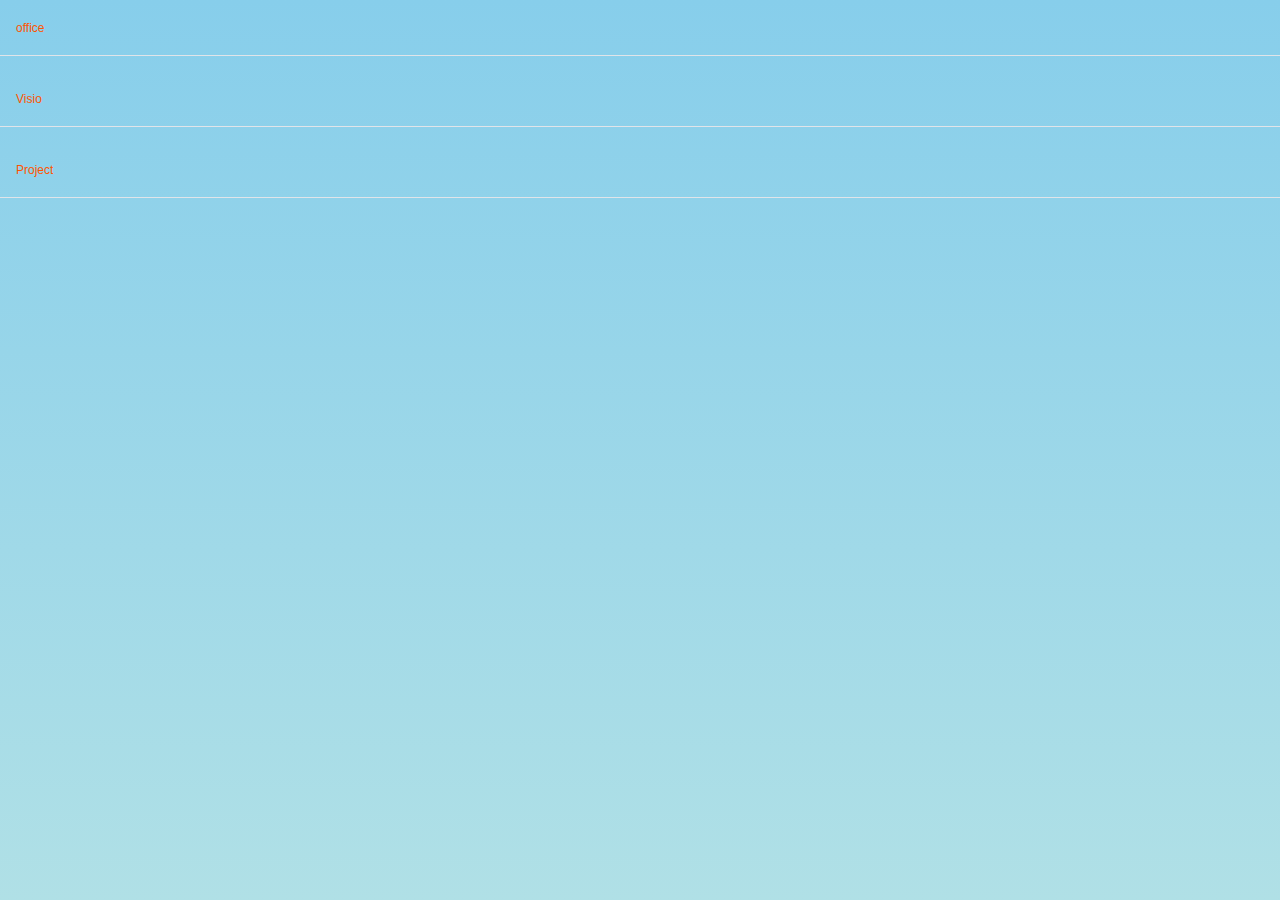
==== ruanjian/bg.html @ e4dad9fd "111" ====
<!DOCTYPE html>
<html lang="zh-Hans">
<head>
    <meta http-equiv="Content-Type" content="text/html; charset=UTF-8">

    <meta name="viewport" content="width=device-width, initial-scale=1.0">
    <title>石用软件</title>
    <link rel="icon" href="../image/logo.png" type="image/x-icon">
    <link rel="stylesheet" href="../css/index.css">
    <link rel="stylesheet" href="../css/font_4030460_xd1n66hk97.css">
    <!-- Google tag (gtag.js) -->
    <script async src="https://www.googletagmanager.com/gtag/js?id=G-ZRT42NRY3V"></script>
    <script>
        window.dataLayer = window.dataLayer || [];
        function gtag(){dataLayer.push(arguments);}
        gtag('js', new Date());

        gtag('config', 'G-ZRT42NRY3V');
    </script>
</head>
<body mpa-version="9.1.1" mpa-extension-id="ibefaeehajgcpooopoegkifhgecigeeg">
<div>
    <div class="sw-title" onclick="toggleMenu(&#39;menu1&#39;, &#39;.sw-title1 .icon-icon_zuo&#39;)">
                    <span class="cursor sw-title1">
                        <i class="iconfont icon-icon_zuo down-arrow"></i>
                        <span style="margin-left: 10px;">office
                        </span>
                    </span>
    </div>
    <div class="sw-item" id="menu1" style="display: none;">
        <div class="dlink">
            <div class="link">
                <img src="../image/lan.gif" data-src="ruanjian/image/officeall.png" alt="Icon"
                     style="width: 25px; height: 25px; margin-left: 15px; border-radius: 10px;">
                <span>office 2024</span>
                <a href="https://pan.xunlei.com/s/VOEOA0u1yW52-XDWc3olEygYA1?pwd=jpmf#" target="_blank">下载</a>
                <a href="#" target="_blank">教程</a>
            </div>
        </div>
        <div class="dlink">
            <div class="link">
                <img src="../image/lan.gif" data-src="ruanjian/image/officeall.png" alt="Icon"
                     style="width: 25px; height: 25px; margin-left: 15px; border-radius: 10px;">
                <span>office 2021</span>
                <a href="https://pan.xunlei.com/s/VOEOAFk-aKWSHPujNYOs1Un0A1?pwd=xqf2#" target="_blank">下载</a>
                <a href="#" target="_blank">教程</a>
            </div>
        </div>
        <div class="dlink">
            <div class="link">
                <img src="../image/lan.gif" data-src="ruanjian/image/officeall.png" alt="Icon"
                     style="width: 25px; height: 25px; margin-left: 15px; border-radius: 10px;">
                <span>office 2019</span>
                <a href="https://pan.xunlei.com/s/VOEOAMK9cl5bUtA6PbiCN3c8A1?pwd=ifh4#" target="_blank">下载</a>
                <a href="#" target="_blank">教程</a>
            </div>
        </div>
        <div class="dlink">
            <div class="link">
                <img src="../image/lan.gif" data-src="ruanjian/image/officeall.png" alt="Icon"
                     style="width: 25px; height: 25px; margin-left: 15px; border-radius: 10px;">
                <span>office 2016</span>
                <a href="https://pan.xunlei.com/s/VOEOAV8WaMAPYfBmNUWEmaSaA1?pwd=7tmp#" target="_blank">下载</a>
                <a href="#" target="_blank">教程</a>
            </div>
        </div>
        <div class="dlink">
            <div class="link">
                <img src="../image/lan.gif" data-src="ruanjian/image/officeall.png" alt="Icon"
                     style="width: 25px; height: 25px; margin-left: 15px; border-radius: 10px;">
                <span>office 2013</span>
                <a href="https://pan.xunlei.com/s/VOEOA_cJH8BxNc3RmMicavT3A1?pwd=qmqf#" target="_blank">下载</a>
                <a href="#" target="_blank">教程</a>
            </div>
        </div>
        <div class="dlink">
            <div class="link">
                <img src="../image/lan.gif" data-src="ruanjian/image/officeall.png" alt="Icon"
                     style="width: 25px; height: 25px; margin-left: 15px; border-radius: 10px;">
                <span>office 2010</span>
                <a href="https://pan.xunlei.com/s/VOEOAdspgsCSIcgWPMHwccEaA1?pwd=2nnq#" target="_blank">下载</a>
                <a href="#" target="_blank">教程</a>
            </div>
        </div>
        <div class="dlink">
            <div class="link">
                <img src="../image/lan.gif" data-src="ruanjian/image/officeall.png" alt="Icon"
                     style="width: 25px; height: 25px; margin-left: 15px; border-radius: 10px;">
                <span>office 2007</span>
                <a href="https://pan.xunlei.com/s/VOEOAhYVgsCSIcgWPMHwcdjiA1?pwd=pzs5#" target="_blank">下载</a>
                <a href="#" target="_blank">教程</a>
            </div>
        </div>
        <div class="dlink">
            <div class="link">
                <img src="../image/lan.gif" data-src="ruanjian/image/officeall.png" alt="Icon"
                     style="width: 25px; height: 25px; margin-left: 15px; border-radius: 10px;">
                <span>office 2003</span>
                <a href="https://pan.xunlei.com/s/VOEOAnT42DfsshQRcQZIIuH6A1?pwd=4idw#" target="_blank">下载</a>
                <a href="#" target="_blank">教程</a>
            </div>
        </div>
    </div>
    <div class="sw-title" onclick="toggleMenu(&#39;menu2&#39;, &#39;.sw-title2 .icon-icon_zuo&#39;)">
                    <span class="cursor sw-title2">
                        <i class="iconfont icon-icon_zuo down-arrow"></i>
                        <span style="margin-left: 10px;">Visio
                        </span>
                    </span>
    </div>
    <div class="sw-item" id="menu2" style="display: none;">
        <div class="dlink">
            <div class="link">
                <img src="../image/lan.gif" data-src="ruanjian/image/Visio.png" alt="Icon"
                     style="width: 25px; height: 25px; margin-left: 15px; border-radius: 10px;">
                <span>Visio 2024</span>
                <a href="https://pan.xunlei.com/s/VOEODo5afRqzzzOvoSDeizjFA1?pwd=mxej#" target="_blank">下载</a>
                <a href="#" target="_blank">教程</a>
            </div>
        </div>
        <div class="dlink">
            <div class="link">
                <img src="../image/lan.gif" data-src="ruanjian/image/Visio.png" alt="Icon"
                     style="width: 25px; height: 25px; margin-left: 15px; border-radius: 10px;">
                <span>Visio 2021</span>
                <a href="https://pan.xunlei.com/s/VOEODwPtaMAPYfBmNUWEngR7A1?pwd=4zdj#" target="_blank">下载</a>
                <a href="#" target="_blank">教程</a>
            </div>
        </div>
        <div class="dlink">
            <div class="link">
                <img src="../image/lan.gif" data-src="ruanjian/image/Visio.png" alt="Icon"
                     style="width: 25px; height: 25px; margin-left: 15px; border-radius: 10px;">
                <span>Visio 2019</span>
                <a href="https://pan.xunlei.com/s/VOEOE-DUioJcCuL_jdeVxouvA1?pwd=n2mz#" target="_blank">下载</a>
                <a href="#" target="_blank">教程</a>
            </div>
        </div>
        <div class="dlink">
            <div class="link">
                <img src="../image/lan.gif" data-src="ruanjian/image/Visio.png" alt="Icon"
                     style="width: 25px; height: 25px; margin-left: 15px; border-radius: 10px;">
                <span>Visio 2016</span>
                <a href="https://pan.xunlei.com/s/VOEOEOoMaKWSHPujNYOs2q5qA1?pwd=gb3b#" target="_blank">下载</a>
                <a href="#" target="_blank">教程</a>
            </div>
        </div>
        <div class="dlink">
            <div class="link">
                <img src="../image/lan.gif" data-src="ruanjian/image/Visio.png" alt="Icon"
                     style="width: 25px; height: 25px; margin-left: 15px; border-radius: 10px;">
                <span>Visio 2013</span>
                <a href="https://pan.xunlei.com/s/VOEOEoRQ2DfsshQRcQZIKE85A1?pwd=47gj#" target="_blank">下载</a>
                <a href="#" target="_blank">教程</a>
            </div>
        </div>
        <div class="dlink">
            <div class="link">
                <img src="../image/lan.gif" data-src="ruanjian/image/Visio.png" alt="Icon"
                     style="width: 25px; height: 25px; margin-left: 15px; border-radius: 10px;">
                <span>Visio 2010</span>
                <a href="https://pan.xunlei.com/s/VOEOF00xr1lcxE2OFLLB3r1uA1?pwd=d2xk#" target="_blank">下载</a>
                <a href="#" target="_blank">教程</a>
            </div>
        </div>
        <div class="dlink">
            <div class="link">
                <img src="../image/lan.gif" data-src="ruanjian/image/Visio.png" alt="Icon"
                     style="width: 25px; height: 25px; margin-left: 15px; border-radius: 10px;">
                <span>Visio 2007</span>
                <a href="https://pan.xunlei.com/s/VOEOF4oY42_olNdWrscSbFfHA1?pwd=a2k3#" target="_blank">下载</a>
                <a href="#" target="_blank">教程</a>
            </div>
        </div>
    </div>
    <div class="sw-title" onclick="toggleMenu(&#39;menu3&#39;, &#39;.sw-title3 .icon-icon_zuo&#39;)">
                    <span class="cursor sw-title3">
                        <i class="iconfont icon-icon_zuo down-arrow"></i>
                        <span style="margin-left: 10px;">Project
                        </span>
                    </span>
    </div>
    <div class="sw-item" id="menu3" style="display: none;">
        <div class="dlink">
            <div class="link">
                <img src="../image/lan.gif" data-src="ruanjian/image/Project.png" alt="Icon"
                     style="width: 25px; height: 25px; margin-left: 15px; border-radius: 10px;">
                <span>Project 2024</span>
                <a href="https://pan.xunlei.com/s/VOEOGV08yW52-XDWc3olH0s9A1?pwd=c975#" target="_blank">下载</a>
                <a href="#" target="_blank">教程</a>
            </div>
        </div>
        <div class="dlink">
            <div class="link">
                <img src="../image/lan.gif" data-src="ruanjian/image/Project.png" alt="Icon"
                     style="width: 25px; height: 25px; margin-left: 15px; border-radius: 10px;">
                <span>Project 2021</span>
                <a href="https://pan.xunlei.com/s/VOEQfhYxaMAPYfBmNUWFtf_2A1?pwd=frfs#" target="_blank">下载</a>
                <a href="#" target="_blank">教程</a>
            </div>
        </div>
        <div class="dlink">
            <div class="link">
                <img src="../image/lan.gif" data-src="ruanjian/image/Project.png" alt="Icon"
                     style="width: 25px; height: 25px; margin-left: 15px; border-radius: 10px;">
                <span>Project 2019</span>
                <a href="https://pan.xunlei.com/s/VOEQfmpcr1lcxE2OFLLC7p8DA1?pwd=m26x#" target="_blank">下载</a>
                <a href="#" target="_blank">教程</a>
            </div>
        </div>
        <div class="dlink">
            <div class="link">
                <img src="../image/lan.gif" data-src="ruanjian/image/Project.png" alt="Icon"
                     style="width: 25px; height: 25px; margin-left: 15px; border-radius: 10px;">
                <span>Project 2016</span>
                <a href="https://pan.xunlei.com/s/VOEQfryKaMAPYfBmNUWFtgWmA1?pwd=4w8n#" target="_blank">下载</a>
                <a href="#" target="_blank">教程</a>
            </div>
        </div>
        <div class="dlink">
            <div class="link">
                <img src="../image/lan.gif" data-src="ruanjian/image/Project.png" alt="Icon"
                     style="width: 25px; height: 25px; margin-left: 15px; border-radius: 10px;">
                <span>Project 2013</span>
                <a href="https://pan.xunlei.com/s/VOEQfxIVcEk8UexqnhlEPW66A1?pwd=n7ef#" target="_blank">下载</a>
                <a href="#" target="_blank">教程</a>
            </div>
        </div>
        <div class="dlink">
            <div class="link">
                <img src="../image/lan.gif" data-src="ruanjian/image/Project.png" alt="Icon"
                     style="width: 25px; height: 25px; margin-left: 15px; border-radius: 10px;">
                <span>Project 2010</span>
                <a href="https://pan.xunlei.com/s/VOEQg0INDOAkeHJQzQaaU2lXA1?pwd=5pxk#" target="_blank">下载</a>
                <a href="#" target="_blank">教程</a>
            </div>
        </div>
        <div class="dlink">
            <div class="link">
                <img src="../image/lan.gif" data-src="ruanjian/image/Project.png" alt="Icon"
                     style="width: 25px; height: 25px; margin-left: 15px; border-radius: 10px;">
                <span>Project 2007</span>
                <a href="https://pan.xunlei.com/s/VOEQg3h_gsCSIcgWPMHximRwA1?pwd=mnc5#" target="_blank">下载</a>
                <a href="#" target="_blank">教程</a>
            </div>
        </div>

    </div>
</div>
</body>
</html>
---- css/index.css ----
* {
    padding: 0;
    margin: 0;
    text-decoration: none;
    list-style: none;
    font-family: -apple-system, HarmonyOS_Regular, HarmonyOS_Medium, BlinkMacSystemFont, Segoe UI, Roboto, Helvetica Neue, Arial, Noto Sans, sans-serif, Apple Color Emoji, Segoe UI Emoji, Segoe UI Symbol, Noto Color Emoji !important;
}

a, a:link, a:visited, a:hover, a:active {
    text-decoration: none;
    color: inherit;
}

body {
    background-color: rgb(239, 241, 245);

}

.header {
    display: flex;
    background-color: rgb(252, 187, 123);
    height: 0;
    justify-content: center;
    align-items: center;
}

.navbar {
    width: 100%;
    height: 100px;
    display: flex;
    background-color: #f2f2f2;
    justify-content: center; /* 居中显示 */
    overflow: hidden;
}



/* 导航链接样式 */
.navbar div {
    float: left;
    display: block;
    color: rgb(148, 127, 32);
    text-align: center;
    padding: 14px 16px;
    text-decoration: none;
    justify-content: center;
    font-size: 30px;
}

/* 鼠标悬停效果 */
.navbar div:hover {
    background-color: rgb(214, 218, 224);
    color: black;
}

.lanmu {
    display: flex;
    height: 35px;
    margin: 25px;
    justify-content: center;
    align-items: center;
    background-color: rgb(239, 241, 245);
    border-radius: 5px;
}

.logo {
    display: flex;
    flex-direction: column;
    align-items: center;
}

.logo img {
    height: 0;
    width: 0;
}

.jieshao {
    #display: flex;
    height: 170px;
    justify-content: center;
    align-items: center;
}

.js3 a {
    height: 20px;
    display: flex;
    width: 900px;
    justify-content: center;
    align-items: center;
    border-bottom: 2px solid rgb(214, 218, 224);
    padding-bottom: 15px;
}

.js1 {
    margin-left: 38%;
    height: 90px;
    justify-content: center;
    align-items: center;
    color: rgb(148, 127, 32);
    font-size: 48px;
}

.js2 {
    margin-left: 41%;
    justify-content: center;
    align-items: center;
    font-size: 20px;
}

.js3 {
    margin-left: 21%;
    justify-content: center;
    align-items: center;
}

.neirong {
    display: flex;
    justify-content: center;
    align-items: center;
    padding-bottom: 50px;
    margin-left: 21%;
    width: 60%;
}

.ruanjian {
    display: flex;
    width: 100%;
    justify-content: center;
    height: auto;
}

.sidebar {
    display: flex;
    flex-direction: column;
    width: 15%;
}

.mulu {
    display: flex;
    height: 40px;
    margin: 2px;
    padding: 5px;
    justify-content: center;
    align-items: center;
    background-color: rgb(239, 241, 245);
    border-radius: 5px;
    font-size: 20px;
    font-weight: 500;
}

/* 鼠标悬停效果 */
.mulu:hover {
    background-color: rgb(214, 218, 224);
    color: black;
}

.xiazai {
    display: block;
    width: 85%;
    flex-wrap: wrap;
    margin-left: 10px;
    margin-top: 10px;
    background-color: white;
    padding: 15px;
}

.shiping div{
    float: left;
    padding: 14px 16px;
}

.video-image-container{
    position: relative;
    width: 150px;
    height: 150px;
    margin: 0 auto;
}

.video-image-container a img{
    position: relative;
    width: 150px;
    height: 120px;
    margin: 0 auto;
}

/* 鼠标悬停效果 */
.video-image-container:hover {
    background-color: rgb(214, 218, 224);
    color: black;
}

.sw-title {
    cursor: pointer;
    display: flex;
    height: 55px;
    align-items: center;
    color: #ff5500;
    font-size: 22px;
    font-weight: 500;
    margin-bottom: 15px;
    border-bottom: 1px solid rgb(224, 228, 233);
}

.sw-item img {
    width: 800px;
}

.sw-title span {
    display: flex;
    align-items: center;
}

.down-arrow {
    align-self: center;
    color: #ff5d5d;
    cursor: pointer;
    display: inline-block;
    margin: 0 -8px 0 0;
    vertical-align: middle;
    transition: .1s linear;
}

.cursor {
    cursor: pointer;
}

i.iconfont {
    font-size: 18px;
    font-weight: bold;
}

.sw-item {
    display: flex;
    flex-wrap: wrap;
}

.dlink {
    display: flex;
    width: 100%;
}

.link {
    display: flex;
    margin: 10px;
    width: 100%;
    height: 50px;
    align-items: center;
    background-color: rgba(247, 247, 247, 0.822);
    border-radius: 8px;
    transition: background-color 1s;
    cursor: pointer;

}

.link a {
    color: #737373;
    background: #cc833e;
    padding: 2px 10px;
    border-radius: 5px;
    margin-right: 10px;
    font-size: 18px;
}

.link a:hover {
    background-color: #ffe59d; /* 设置鼠标悬停时的背景颜色 */
}

.link span {
    width: 70%;
    font-size: 18px;
    margin: 5px;
    font-weight: 500;
    color: rgba(0, 0, 0, 0.9);
}



.ad {
    position: absolute;
    top: 150px;
    margin-left: 1px;
    /*margin-left: 82%;*/
    display: none;
    width: 20.5%;
}

.ad img {
    position: relative;
    width: 100%;
    align-items: center;
}

.ad-text {
    display: block;
    font-size: 13px;
}



#xunlei{
    animation: blinker 1s linear infinite;
}

#kuake{
    animation: blinker 1s linear infinite;
}

.lad1 {
    position: absolute;
    top: 50px;
    margin-left: 10px;
    display: none;
    width: 19%;
}

.lad1 .dlink .link a{
    color: #ff5d5d;
    font-size: 22px;
}

.lad2 {
    position: absolute;
    top: 110px;
    margin-left: 10px;
    display: none;
    width: 19%;
}

.lad2 .dlink .link a{
    color: #ff5d5d;
    font-size: 22px;
}

@keyframes blinker {
    0% {
        opacity: 1;
    }
    50% {
        opacity: 0;
    }
    100% {
        opacity: 1;
    }
}

.lad {
    position: absolute;
    top: 400px;
    margin-left: 10px;
    display: none;
    width: 19%;
}

.lad img {
    position: relative;
    width: 100%;
    align-items: center;
}

.lad-text {
    display: block;
    font-size: 13px;
}

.bottom-right {
    display: block;
    width: 60px;
    position: fixed;
    right: 5px;
    bottom: 80px;
    right: 20px;
}

.tooltip {
    height: 65px;
}

.icon-wechat {
    border-bottom: 1px solid #cecece; /* 在.icon-wechat下方添加一条线 */
}

.bottom-icon {
    display: flex;
    justify-content: center;
    align-items: center;
    position: relative; /* 设置为relative以便内部的absolute元素可以相对于这个元素定位 */
}

.tooltip {
    cursor: pointer; /* 当鼠标悬停在图标上时，光标变为手掌形状 */
}

.icon-link .icon img {
    position: absolute;
    top: 50%;
    left: 50%;
    transform: translate(-50%, -50%); /* 使用transform来确保元素完全居中 */
}

.tooltip {
    background-color: #fff;
}

.icon img {
    width: 40px; /* 设置图标的宽度 */
}

/* 默认情况下，隐藏二维码 */
.parent-element {
    position: relative; /* 设置为relative以便内部的absolute元素可以相对于这个元素定位 */
}

.parent-element:hover .qrcode {
    visibility: visible; /* 当鼠标悬停在父元素上时，二维码变为可见 */
    opacity: 1; /* 当鼠标悬停在父元素上时，二维码变为不透明 */
}

.qrcode {
    display: flex;
    justify-content: center;
    align-items: center;
    background-color: #b8b8b8;
    margin-right: 10px; /* 设置离右边图标的距离 */
    position: absolute;
    right: 100%; /* 这会将二维码图片放在元素的左边 */
    visibility: hidden; /* 默认情况下，二维码是隐藏的 */
    opacity: 0; /* 默认情况下，二维码是透明的 */
    transition: visibility 0.5s, opacity 0.5s linear; /* 这会在0.5秒内改变二维码的可见性和透明度 */
}

.qrcode img {
    width: 180px;
}

.icon-wechat:hover .qrcode,
.icon-appreciation:hover .qrcode {
    visibility: visible; /* 当鼠标悬停在图标上时，二维码变为可见 */
    opacity: 1; /* 当鼠标悬停在图标上时，二维码变为不透明 */
}

.qrcode img {
    margin: 10px;
}

/* 当鼠标悬停在图标上时，显示二维码 */
.icon-wechat:hover .qrcode,
.icon-appreciation:hover .qrcode {
    display: block;
}

/* 默认情况下，隐藏文字和二维码 */
.icon-link .text {
    display: none;
}

/* 默认情况下，显示图标 */
.icon-link .icon img {
    display: block;
}

/* 当鼠标悬停在图标上时，显示文字和二维码，隐藏图标 */
.icon-wechat:hover .text,
.icon-wechat:hover .qrcode,
.icon-appreciation:hover .text,
.icon-appreciation:hover .qrcode {
    display: block;
}

.icon-wechat:hover .icon img,
.icon-appreciation:hover .icon img {
    display: none;
}

/* 当鼠标悬停在图标上时，显示文字和二维码，隐藏图标 */
.icon-wechat:hover .text,
.icon-appreciation:hover .text {
    display: block;
    font-size: 14px; /* 设置文字大小 */
    color: rgb(42, 172, 177);
    font-weight: bold;
    text-align: center; /* 设置文字居中 */
}


footer {
    color: #969696;
    padding: 35px;
    text-align: center;
}

@media screen and (max-width: 1280px) {
    /* 当屏幕宽度小于等于1280px时应用的样式 */
    .ad {
        width: 0;
    }

    .lad {
        width: 0;
    }

    .jieshao {
        #display: flex;
        height: 110px;
        justify-content: center;
        align-items: center;
    }

    .js3 a {
        height: 7px;
        display: flex;
        width: 370px;
        justify-content: center;
        align-items: center;
        border-bottom: 2px solid rgb(214, 218, 224);
        padding-bottom: 15px;
    }

    .js1 {
        margin-left: 8%;
        height: 60px;
        justify-content: center;
        align-items: center;
        color: rgb(148, 127, 32);
        font-size: 35px;
    }

    .js2 {
        margin-left: 16%;
        justify-content: center;
        align-items: center;
        font-size: 15px;
    }

    .js3 {
        margin-left: 1%;
        justify-content: center;
        align-items: center;
    }

    .dlink {
        display: flex;
        width: 100%;
    }

    .link {
        display: flex;
        margin: 10px;
        width: 100%;
        height: 50px;
        align-items: center;
        background-color: rgba(247, 247, 247, 0.822);
        border-radius: 8px;
        transition: background-color 1s;
        cursor: pointer;

    }

    .link a {
        color: #737373;
        background: #cc833e;
        padding: 2px 10px;
        border-radius: 5px;
        margin-right: 5px;
        font-size: 10px;
        width: 15%;
    }

    .link a:hover {
        background-color: #ffe59d; /* 设置鼠标悬停时的背景颜色 */
    }

    .link span {
        width: 70%;
        font-size: 10px;
        margin: 5px;
        font-weight: 500;
        color: rgba(0, 0, 0, 0.9);
    }

    .neirong {
        width: 100%;
        margin-left: 0;
        justify-content: center;
    }

    .ruanjian {
        width: 100%;
        flex-direction: row;
    }

    .xiazai {
        margin-right: 3%;
        width: 75%;
    }

    .sidebar {
        width: 22%;
    }

    .mulu {
        font-size: 12px;
    }

    .sw-title {
        font-size: 12px;
    }

    .bottom-right {
        width: 45px;
    }

    .icon img {
        width: 30px; /* 设置图标的宽度 */
    }

    .tooltip {
        height: 45px;
    }

    .navbar {
        height: 65px;
    }

    .lanmu {
        margin: 0;
    }
    .navbar div {
        font-size: 20px;
    }

    .lad1 {
        position: absolute;
        top: 0px;
        margin-left: -2px;
        display: none;
    }

    .lad1 .dlink .link a{
        font-size: 0;
    }

    .lad1 .dlink .link a img{
        width: 30px;
        height: 30px;
        margin: 2px;
    }

    .lad2 {
        position: absolute;
        top: 40px;
        margin-left: -2px;
        display: none;
    }

    .lad2 .dlink .link a{
        font-size: 0;
    }
    .lad2 .dlink .link a img{
        width: 30px;
        height: 30px;
        margin: 2px;
    }

}

@media screen and (max-width: 1080px) {
    .header {
        height: 240px;
    }

    .logo img {
        height: 242px;
        width: 400px;
    }
}

body, html {
    margin: 0;
    padding: 0;
    width: 100%;
    height: 100%;
    overflow: auto;
    background: linear-gradient(to bottom, #87CEEB, #B0E0E6); /* 浅天蓝色到水色，护眼色调 */
}

.container {
    position: absolute;
    top: 50%;
    left: 50%;
    transform: translate(-50%, -50%);
    #text-align: center;
    color: black;
    font-family: Arial, sans-serif;
    font-size: 2em;
    #pointer-events: none; /* 禁止容器内的元素干扰鼠标点击事件 */
}

/* 鼠标点击效果 */
.ripple {
    position: fixed;
    width: 50px;
    height: 50px;
    background: rgba(253, 0, 0, 0.7);
    border-radius: 50%;
    transform: scale(0);
    animation: ripple-animation 0.6s linear;
    pointer-events: none; /* 禁止涟漪效果干扰其他点击事件 */
}

@keyframes ripple-animation {
    to {
        transform: scale(3);
        opacity: 0;
    }
}

/* 雪花样式 */
.snowflake {
    position: absolute;
    top: -50px; /* 初始位置在视口上方 */
    left: 50%;
    width: 10px;
    height: 10px;
    background: white;
    border-radius: 50%;
    opacity: 0.8;
    transform: translateX(-50%) translateY(0) rotate(0deg);
    animation: fall 2s linear infinite, rotate 5s linear infinite;
}

@keyframes fall {
    to {
        transform: translateX(-50%) translateY(100vh) rotate(360deg);
    }
}

@keyframes rotate {
    from {
        transform: translateX(-50%) translateY(0) rotate(0deg);
    }
    to {
        transform: translateX(-50%) translateY(100vh) rotate(360deg);
    }
}
---- css/font_4030460_xd1n66hk97.css ----
@font-face {
  font-family: "iconfont"; /* Project id 4030460 */
  src: url('//at.alicdn.com/t/c/font_4030460_xd1n66hk97.woff2?t=1693228993278') format('woff2'),
       url('//at.alicdn.com/t/c/font_4030460_xd1n66hk97.woff?t=1693228993278') format('woff'),
       url('//at.alicdn.com/t/c/font_4030460_xd1n66hk97.ttf?t=1693228993278') format('truetype');
}

.iconfont {
  font-family: "iconfont" !important;
  font-size: 16px;
  font-style: normal;
  -webkit-font-smoothing: antialiased;
  -moz-osx-font-smoothing: grayscale;
}

.icon-icon_zuo:before {
  content: "\e64a";
}
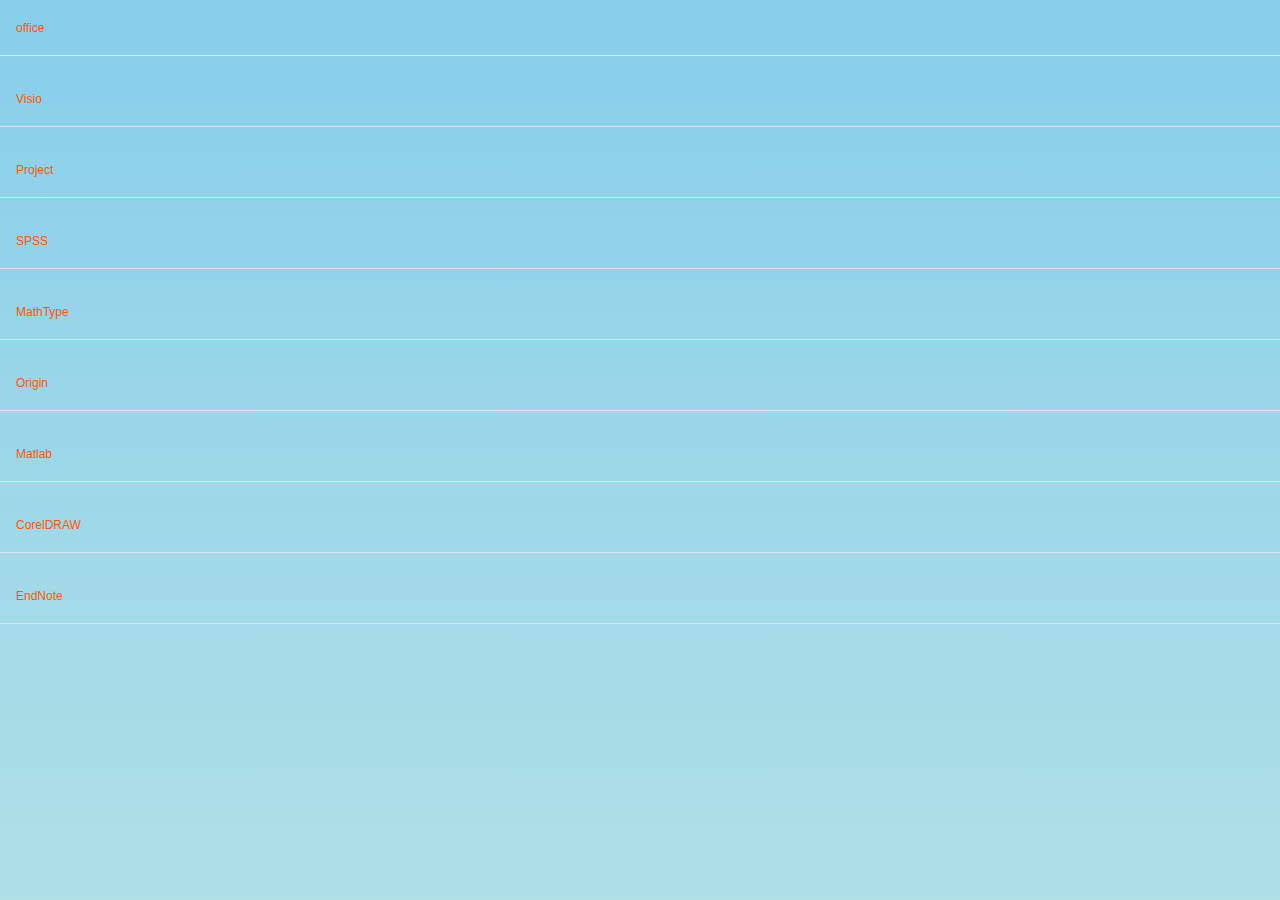
==== commit 13d47c2b: "111" ====
--- a/ruanjian/bg.html
+++ b/ruanjian/bg.html
@@ -4,7 +4,7 @@
     <meta http-equiv="Content-Type" content="text/html; charset=UTF-8">
 
     <meta name="viewport" content="width=device-width, initial-scale=1.0">
-    <title>石用软件</title>
+    <title>软件安装助手</title>
     <link rel="icon" href="../image/logo.png" type="image/x-icon">
     <link rel="stylesheet" href="../css/index.css">
     <link rel="stylesheet" href="../css/font_4030460_xd1n66hk97.css">
@@ -246,6 +246,186 @@
         </div>
 
     </div>
+    <div class="sw-title" onclick="toggleMenu(&#39;menu4&#39;, &#39;.sw-title4 .icon-icon_zuo&#39;)">
+                    <span class="cursor sw-title4">
+                        <i class="iconfont icon-icon_zuo down-arrow"></i>
+                        <span style="margin-left: 10px;">SPSS
+                        </span>
+                    </span>
+    </div>
+    <div class="sw-item" id="menu4" style="display: none;">
+        <div class="dlink">
+            <div class="link">
+                <img src="../image/lan.gif" data-src="ruanjian/image/SPSS.png" alt="Icon"
+                     style="width: 25px; height: 25px; margin-left: 15px; border-radius: 10px;">
+                <span>SPSS 27</span>
+                <a href="https://pan.xunlei.com/s/VOAhBcP27TZlOOUcRUPoJmAvA1?pwd=y9nz#" target="_blank">下载</a>
+                <a href="#" target="_blank">教程</a>
+            </div>
+        </div>
+        <div class="dlink">
+            <div class="link">
+                <img src="../image/lan.gif" data-src="ruanjian/image/SPSS.png" alt="Icon"
+                     style="width: 25px; height: 25px; margin-left: 15px; border-radius: 10px;">
+                <span>SPSS 26</span>
+                <a href="https://pan.xunlei.com/s/VOAhBXzqc5vChKVXk73jQO1FA1?pwd=u9hi#" target="_blank">下载</a>
+                <a href="#" target="_blank">教程</a>
+            </div>
+        </div>
+    </div>
+    <div class="sw-title" onclick="toggleMenu(&#39;menu5&#39;, &#39;.sw-title5 .icon-icon_zuo&#39;)">
+                    <span class="cursor sw-title5">
+                        <i class="iconfont icon-icon_zuo down-arrow"></i>
+                        <span style="margin-left: 10px;">MathType
+                        </span>
+                    </span>
+    </div>
+    <div class="sw-item" id="menu5" style="display: none;">
+        <div class="dlink">
+            <div class="link">
+                <img src="../image/lan.gif" data-src="ruanjian/image/MathType.png" alt="Icon"
+                     style="width: 25px; height: 25px; margin-left: 15px; border-radius: 10px;">
+                <span>MathType 7.7</span>
+                <a href="https://pan.xunlei.com/s/VNwTyGEAB9GPSEtCyUEoUA4YA1?pwd=z8sb#" target="_blank">下载</a>
+                <a href="#" target="_blank">教程</a>
+            </div>
+        </div>
+        <div class="dlink">
+            <div class="link">
+                <img src="../image/lan.gif" data-src="ruanjian/image/MathType.png" alt="Icon"
+                     style="width: 25px; height: 25px; margin-left: 15px; border-radius: 10px;">
+                <span>MathType 7.4</span>
+                <a href="https://pan.xunlei.com/s/VNwTyLX-w-Qq-Zi4RKNij-6LA1?pwd=dsi8#" target="_blank">下载</a>
+                <a href="#" target="_blank">教程</a>
+            </div>
+        </div>
+        <div class="dlink">
+            <div class="link">
+                <img src="../image/lan.gif" data-src="ruanjian/image/MathType.png" alt="Icon"
+                     style="width: 25px; height: 25px; margin-left: 15px; border-radius: 10px;">
+                <span>MathType 6.9</span>
+                <a href="https://pan.xunlei.com/s/VNwTyQB8cTOAOE7Tsmjx7RTWA1?pwd=asaf#" target="_blank">下载</a>
+                <a href="#" target="_blank">教程</a>
+            </div>
+        </div>
+    </div>
+    <div class="sw-title" onclick="toggleMenu(&#39;menu6&#39;, &#39;.sw-title6 .icon-icon_zuo&#39;)">
+                    <span class="cursor sw-title6">
+                        <i class="iconfont icon-icon_zuo down-arrow"></i>
+                        <span style="margin-left: 10px;">Origin
+                        </span>
+                    </span>
+    </div>
+    <div class="sw-item" id="menu6" style="display: none;">
+        <div class="dlink">
+            <div class="link">
+                <img src="../image/lan.gif" data-src="ruanjian/image/Origin.png" alt="Icon"
+                     style="width: 25px; height: 25px; margin-left: 15px; border-radius: 10px;">
+                <span>Origin 2024</span>
+                <a href="https://pan.xunlei.com/s/VOAMX1wBI4RHNmN5x4mfd-ppA1?pwd=6i83#" target="_blank">下载</a>
+                <a href="#" target="_blank">教程</a>
+            </div>
+        </div>
+        <div class="dlink">
+            <div class="link">
+                <img src="../image/lan.gif" data-src="ruanjian/image/Origin.png" alt="Icon"
+                     style="width: 25px; height: 25px; margin-left: 15px; border-radius: 10px;">
+                <span>Origin 2022</span>
+                <a href="https://pan.xunlei.com/s/VNv2rKLCFRyhSGY7pwhBT9AeA1?pwd=psd8#" target="_blank">下载</a>
+                <a href="#" target="_blank">教程</a>
+            </div>
+        </div>
+        <div class="dlink">
+            <div class="link">
+                <img src="../image/lan.gif" data-src="ruanjian/image/Origin.png" alt="Icon"
+                     style="width: 25px; height: 25px; margin-left: 15px; border-radius: 10px;">
+                <span>Origin 2021</span>
+                <a href="https://pan.xunlei.com/s/VNv2vK_bjdqRfzGgjZME5JZVA1?pwd=b9y2#" target="_blank">下载</a>
+                <a href="#" target="_blank">教程</a>
+            </div>
+        </div>
+        <div class="dlink">
+            <div class="link">
+                <img src="../image/lan.gif" data-src="xiaoshuo/image/wjj.png" alt="Icon"
+                     style="width: 25px; height: 25px; margin-left: 15px; border-radius: 10px;">
+                <span>Origin视频教程</span>
+                <a href="https://pan.quark.cn/s/ff50ea296100" target="_blank">下载</a>
+                <a href="#" target="_blank">教程</a>
+            </div>
+        </div>
+    </div>
+    <div class="sw-title" onclick="toggleMenu(&#39;menu7&#39;, &#39;.sw-title7 .icon-icon_zuo&#39;)">
+                    <span class="cursor sw-title7">
+                        <i class="iconfont icon-icon_zuo down-arrow"></i>
+                        <span style="margin-left: 10px;">Matlab
+                        </span>
+                    </span>
+    </div>
+    <div class="sw-item" id="menu7" style="display: none;">
+        <div class="dlink">
+            <div class="link">
+                <img src="../image/lan.gif" data-src="ruanjian/image/Matlab.png" alt="Icon"
+                     style="width: 25px; height: 25px; margin-left: 15px; border-radius: 10px;">
+                <span>Matlab 2024B</span>
+                <a href="https://pan.xunlei.com/s/VO6l0ECzbr92W59lM--GaPG2A1?pwd=9npg#" target="_blank">下载</a>
+                <a href="#" target="_blank">教程</a>
+            </div>
+        </div>
+        <div class="dlink">
+            <div class="link">
+                <img src="../image/lan.gif" data-src="ruanjian/image/Matlab.png" alt="Icon"
+                     style="width: 25px; height: 25px; margin-left: 15px; border-radius: 10px;">
+                <span>Matlab 2024A</span>
+                <a href="https://pan.xunlei.com/s/VO4G2iS3b7yi3DgovT_EXhQ6A1?pwd=9bfh#" target="_blank">下载</a>
+                <a href="#" target="_blank">教程</a>
+            </div>
+        </div>
+    </div>
+    <div class="sw-title" onclick="toggleMenu(&#39;menu8&#39;, &#39;.sw-title8 .icon-icon_zuo&#39;)">
+                    <span class="cursor sw-title8">
+                        <i class="iconfont icon-icon_zuo down-arrow"></i>
+                        <span style="margin-left: 10px;">CorelDRAW
+                        </span>
+                    </span>
+    </div>
+    <div class="sw-item" id="menu8" style="display: none;">
+        <div class="dlink">
+            <div class="link">
+                <img src="../image/lan.gif" data-src="ruanjian/image/cdr.png" alt="Icon"
+                     style="width: 25px; height: 25px; margin-left: 15px; border-radius: 10px;">
+                <span>CDR安装包集合</span>
+                <a href="https://pan.xunlei.com/s/VOIThS2jZYP5QNdpQ67pyN6zA1?pwd=9tjx#" target="_blank">下载</a>
+                <a href="#" target="_blank">教程</a>
+            </div>
+        </div>
+    </div>
+    <div class="sw-title" onclick="toggleMenu(&#39;menu9&#39;, &#39;.sw-title9 .icon-icon_zuo&#39;)">
+                    <span class="cursor sw-title9">
+                        <i class="iconfont icon-icon_zuo down-arrow"></i>
+                        <span style="margin-left: 10px;">EndNote
+                        </span>
+                    </span>
+    </div>
+    <div class="sw-item" id="menu9" style="display: none;">
+        <div class="dlink">
+            <div class="link">
+                <img src="../image/lan.gif" data-src="ruanjian/image/EndNote.png" alt="Icon"
+                     style="width: 25px; height: 25px; margin-left: 15px; border-radius: 10px;">
+                <span>EndNote 21.5</span>
+                <a href="https://pan.xunlei.com/s/VOCJTgGxvHb0be1H8lAAykyNA1?pwd=n59g#" target="_blank">下载</a>
+                <a href="#" target="_blank">教程</a>
+            </div>
+        </div>
+        <div class="dlink">
+            <div class="link">
+                <img src="../image/lan.gif" data-src="ruanjian/image/EndNote.png" alt="Icon"
+                     style="width: 25px; height: 25px; margin-left: 15px; border-radius: 10px;">
+                <span>EndNote X9</span>
+                <a href="https://pan.xunlei.com/s/VOCYYQitV4ytDNzMKk-YR_qxA1?pwd=w8by#" target="_blank">下载</a>
+                <a href="#" target="_blank">教程</a>
+            </div>
+        </div>
+    </div>
 </div>
 </body>
 </html>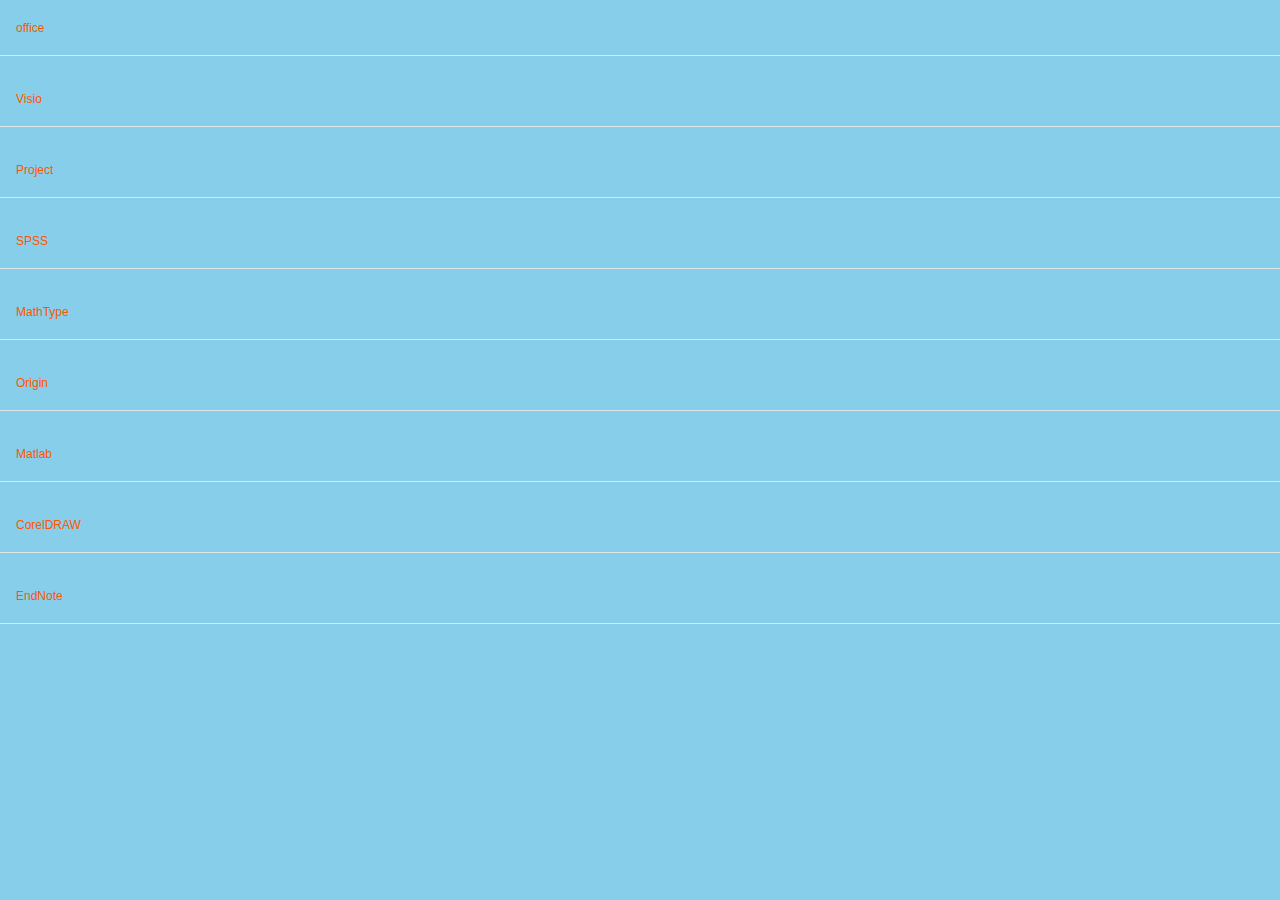
==== commit 4d3cb296: "111" ====
--- a/ruanjian/bg.html
+++ b/ruanjian/bg.html
@@ -33,7 +33,7 @@
                 <img src="../image/lan.gif" data-src="ruanjian/image/officeall.png" alt="Icon"
                      style="width: 25px; height: 25px; margin-left: 15px; border-radius: 10px;">
                 <span>office 2024</span>
-                <a href="https://pan.xunlei.com/s/VOEOA0u1yW52-XDWc3olEygYA1?pwd=jpmf#" target="_blank">下载</a>
+                <a href="https://pan.xunlei.com/s/VOLqPG0JJbKKeOYhrV9le48jA1?pwd=dmtu#" target="_blank">下载</a>
                 <a href="#" target="_blank">教程</a>
             </div>
         </div>
@@ -114,7 +114,7 @@
                 <img src="../image/lan.gif" data-src="ruanjian/image/Visio.png" alt="Icon"
                      style="width: 25px; height: 25px; margin-left: 15px; border-radius: 10px;">
                 <span>Visio 2024</span>
-                <a href="https://pan.xunlei.com/s/VOEODo5afRqzzzOvoSDeizjFA1?pwd=mxej#" target="_blank">下载</a>
+                <a href="https://pan.xunlei.com/s/VOKshLSfhHXGSbjg3PIYczwoA1?pwd=9ge7#" target="_blank">下载</a>
                 <a href="#" target="_blank">教程</a>
             </div>
         </div>
@@ -322,7 +322,7 @@
                 <img src="../image/lan.gif" data-src="ruanjian/image/Origin.png" alt="Icon"
                      style="width: 25px; height: 25px; margin-left: 15px; border-radius: 10px;">
                 <span>Origin 2024</span>
-                <a href="https://pan.xunlei.com/s/VOAMX1wBI4RHNmN5x4mfd-ppA1?pwd=6i83#" target="_blank">下载</a>
+                <a href="https://pan.xunlei.com/s/VOLCKcYYiYRh9GDPHK_jbCPJA1?pwd=u5q5# " target="_blank">下载</a>
                 <a href="#" target="_blank">教程</a>
             </div>
         </div>
@@ -367,7 +367,7 @@
                 <img src="../image/lan.gif" data-src="ruanjian/image/Matlab.png" alt="Icon"
                      style="width: 25px; height: 25px; margin-left: 15px; border-radius: 10px;">
                 <span>Matlab 2024B</span>
-                <a href="https://pan.xunlei.com/s/VO6l0ECzbr92W59lM--GaPG2A1?pwd=9npg#" target="_blank">下载</a>
+                <a href="https://pan.xunlei.com/s/VOMC73W0VvPR4tHz67yr9QdhA1?pwd=hgsk#" target="_blank">下载</a>
                 <a href="#" target="_blank">教程</a>
             </div>
         </div>
@@ -376,7 +376,7 @@
                 <img src="../image/lan.gif" data-src="ruanjian/image/Matlab.png" alt="Icon"
                      style="width: 25px; height: 25px; margin-left: 15px; border-radius: 10px;">
                 <span>Matlab 2024A</span>
-                <a href="https://pan.xunlei.com/s/VO4G2iS3b7yi3DgovT_EXhQ6A1?pwd=9bfh#" target="_blank">下载</a>
+                <a href="https://pan.xunlei.com/s/VOMC710QqDkS1CUvmYILgz1mA1?pwd=5zzd#" target="_blank">下载</a>
                 <a href="#" target="_blank">教程</a>
             </div>
         </div>
--- a/css/index.css
+++ b/css/index.css
@@ -673,6 +673,45 @@
         height: 242px;
         width: 400px;
     }
+
+    .jieshao {
+        #display: flex;
+        height: 110px;
+        justify-content: center;
+        align-items: center;
+    }
+
+    .js3 a {
+        height: 20px;
+        display: flex;
+        width: 330px;
+        justify-content: center;
+        align-items: center;
+        border-bottom: 2px solid rgb(214, 218, 224);
+        padding-bottom: 15px;
+    }
+
+    .js1 {
+        margin-left: 20%;
+        height: 50px;
+        justify-content: center;
+        align-items: center;
+        color: rgb(148, 127, 32);
+        font-size: 22px;
+    }
+
+    .js2 {
+        margin-left: 27%;
+        justify-content: center;
+        align-items: center;
+        font-size: 16px;
+    }
+
+    .js3 {
+        margin-left: 0;
+        justify-content: center;
+        align-items: center;
+    }
 }
 
 body, html {
@@ -681,7 +720,7 @@
     width: 100%;
     height: 100%;
     overflow: auto;
-    background: linear-gradient(to bottom, #87CEEB, #B0E0E6); /* 浅天蓝色到水色，护眼色调 */
+    background: linear-gradient(to bottom, #87CEEB, #87CEEB); /* 浅天蓝色到水色，护眼色调 */
 }
 
 .container {
@@ -742,4 +781,16 @@
     to {
         transform: translateX(-50%) translateY(100vh) rotate(360deg);
     }
-}+}
+
+html {
+    overflow-x: hidden;
+    overflow-y: scroll;
+}
+body {
+    overflow-x: scroll;
+    overflow-y: scroll;
+    width: 100vw;
+    margin-left: calc(100vw - 100%);
+}
+
